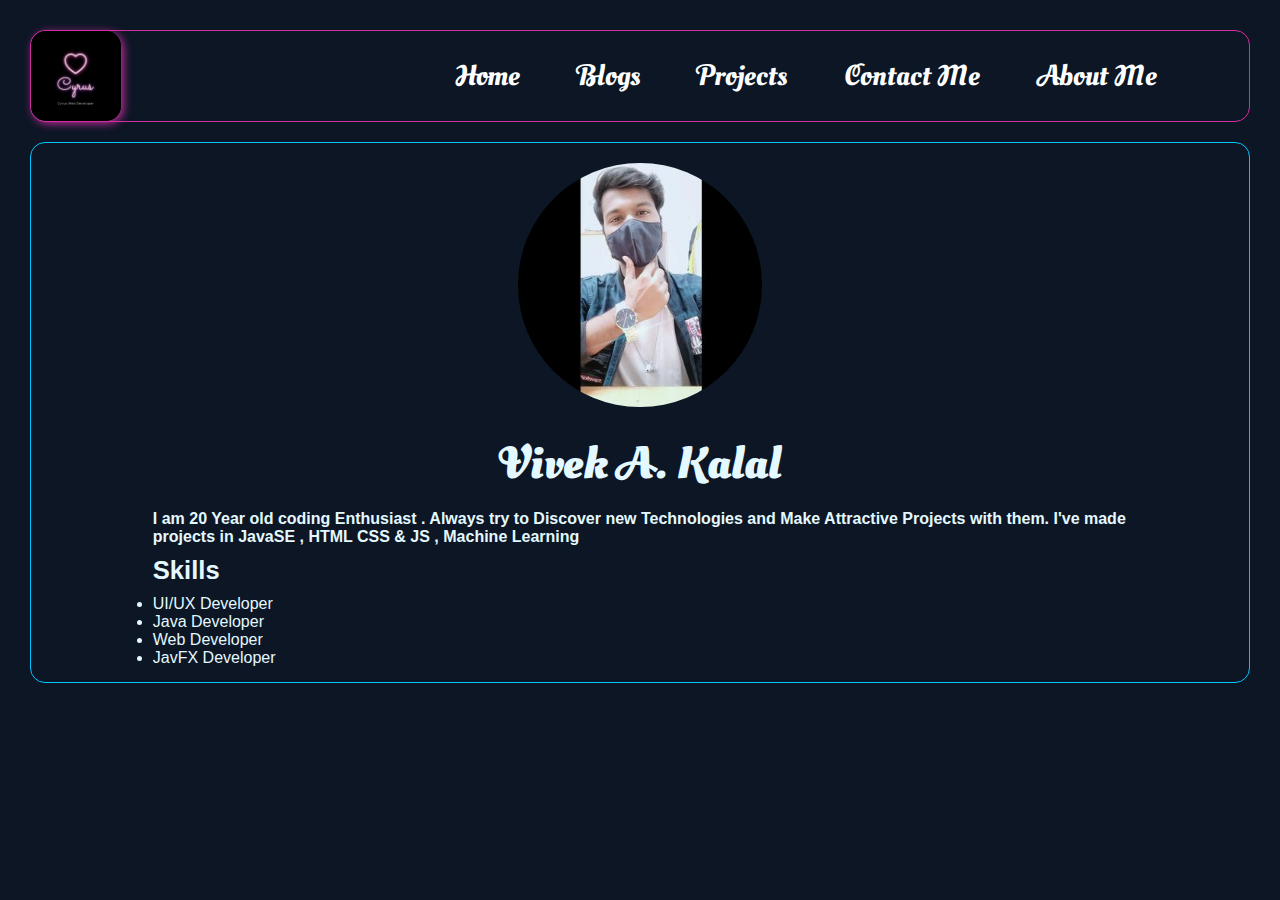
==== AboutMe.html @ 86e7f7bb "About me Page added" ====
<!DOCTYPE html>
<html lang="en">

<head>
    <meta charset="UTF-8">
    <meta http-equiv="X-UA-Compatible" content="IE=edge">
    <meta name="viewport" content="width=device-width, initial-scale=1.0">
    <link rel="preconnect" href="https://fonts.googleapis.com">
    <link rel="preconnect" href="https://fonts.gstatic.com" crossorigin>
    <link rel="preconnect" href="https://fonts.googleapis.com">
    <link rel="preconnect" href="https://fonts.gstatic.com" crossorigin>

    <link
        href="https://fonts.googleapis.com/css2?family=Macondo&family=Oleo+Script+Swash+Caps:wght@700&family=Playfair+Display:ital@1&display=swap"
        rel="stylesheet">
    <link
        href="https://fonts.googleapis.com/css2?family=Macondo&family=Oleo+Script+Swash+Caps:wght@700&family=Playfair+Display:ital@1&display=swap"
        rel="stylesheet">


    <link rel="stylesheet" href="home.css">
    <title>Ayaan | About_Me </title>
    <!-- ICON -->
    <link rel="icon" href="Images/logo.jpg" type="image/x-icon" class="icon">
</head>

<body>
    <div class="container">
        <img src="Images/menu-btn.png" alt="Menu-Icons" srcset="" class="menu" onclick="togglemenu()">
        <div class="navBar" id="navBarId">
            <img src="Images/logo.jpg" alt="This is Logo" class="logo">
            <ul>
                <li><a href="index.html" data-text="Home">Home</a></li>
                <li><a href="#" data-text="Blogs">Blogs</a></li>
                <li><a href="Projects.html" data-text="Projects">Projects</a></li>
                <li><a href="Contact.html" data-text="Contact Me">Contact Me</a></li>
                <li><a href="AboutMe.html" data-text="About Me">About Me</a></li>
            </ul>
        </div>

        <div class="aboutMyself">
            <div class="img">
                <img src="Images/MySelf/MySelf.jpg" alt="Vivek Kalal" srcset="">
            </div>
            <h1>Vivek A. Kalal</h1>

            <div class="intro">
                <h4>I am 20 Year old coding Enthusiast . Always try to Discover new Technologies
                    and Make Attractive Projects with them.
                    I've made projects in JavaSE , HTML CSS & JS , Machine Learning  
                </h4>
                <h4 class="skill">Skills</h4>
                <ul>
                    <li>UI/UX Developer</li>
                    <li>Java Developer</li>
                    <li>Web Developer</li>
                    <li>JavFX Developer</li>
                </ul>  
        </div>
        </div>
    </div>
</body>
<script>
    var navBar = document.getElementById('navBarId');

    // navBar.style.maxHeight = "0px";

    function togglemenu() {
        if (navBar.style.maxHeight == "0px") {
            navBar.style.maxHeight = "225px"
        }
        else {
            navBar.style.maxHeight = "0px"
        }
        console.log("Clicked");
    }
</script>

</html>
---- home.css ----
*{
    font-family: 'Oleo Script Swash Caps', cursive;
    padding: 0;
    margin: 0;
    box-sizing: border-box;
}

body{
    overflow-y: auto;
}

.container{
    /* width: 100%; */
    min-height: 100vh;
    overflow: hidden;
    padding: 30px;
    background: #0C1625;
    max-width: 100vw;
}

/*************************************
 *            NavBar                 *
 *************************************/

.navBar{
    width: 100%;
    display: flex;
    align-items: center;
    justify-content: space-between;
    border: 1px solid #d22fa4;
    border-radius: 15px;
}

.logo{
    width: 90px;
    height: 90px;
    border-radius: 15px;
    box-shadow: 2px 2px 10px #d22fa4;
    cursor: pointer;
}

.navBar ul{
    margin-right: 50px;
}

.navBar li{
    margin-right: 30px;
    list-style: none;
    display: inline-block;
    transition: 0.5s;
    /* a tag ko position absolute dene k liye isko relative dena padta h */
    position: relative;             
}

.navBar li:hover{
    transform: translateY(-10px);
}

.navBar li a{
    font-weight: 400;
    text-decoration: none;
    color: white;
    font-size: 1.8em;
    transition: 0.5s;
    padding: 10px 12px;
}

/* For hover text Under line effect */

.navBar li a::before{
    content: attr(data-text);
    position: absolute;
    bottom: -10px;
    pointer-events: none;
    z-index: 1;
    font-size: 0.6em;
    color: #00c6ff;
    font-family: Cambria, Cochin, Georgia, Times, 'Times New Roman', serif;
    font-weight: 400;
    letter-spacing: 50px;
    opacity: 0;
    transition: 0.5s;
}

.navBar li a:hover::before{
    letter-spacing: 2px;
    opacity: 1;
    text-shadow: 0 0 10px #3bffe8 , 
    0 0 30px #3bffe8 , 0 0 80px #3bffe8;
}

.navBar li a:hover{
    position: relative;
    color: #e81d71;
}

.navBar ul li a:hover{
    transform: translateY(-2px);
    /* color: #30ff00; */
}

.menu{
    width: 25px;
    height: 25px;
    display: none;
}

.content {
    padding: 20px;
}

.content h1{
    font-size: 5vw;
    font-family: 'Macondo', cursive; ;
    color: #E4F8FF;
    /* text-decoration: underline; */
    text-shadow: 1px 1px 3px white;
    /* border: 1px solid whitesmoke; */
    margin-top: 50px;
}

/*************************************
 *            Section-Box            *
 *************************************/
section{
    width: 100%;
    height: 20vw;
    margin: 20px 15px;
    border: 1px solid #61d0ef;
    border-radius: 15px;
    overflow: auto;
    align-items: center;
    /* padding: 15px; */
}

.box-1 , .box-2{
    display: flex;
}

.images{
    width: 20%;
    margin-right: 15px;
}
.information{
    margin-top: 35px;
    width: 70%;
}
.content .carousel{
    overflow: hidden;
    width: 100%;
    height: 100%;
    transition: 0.5s;
}
/* .carousel:hover{
    transform: scale(1.5);
} */
.content .carousel-cell{
    width: 100%;
    /* height: 100%; */
}

.content .carousel-cell:before {
    display: inline-block;
    text-align: center;
    color: white;
}
.content .carousel-cell img{
    width: 100%;
    height: fit-content;
    border-radius: 15px;
}

/* .content .carousel-inner{
    max-height: fit-content;
} */


section h3{
    float: left;
    font-size: 1.9vw;
    color: whitesmoke;
    margin: 5px 0;
}

section p{
    clear: left;
    color: #00c6ff;
    font-family: 'Times New Roman', Times, serif;
    font-size: 1.5vw;
}
/* .box-2 h3{
    float: left;
    font-size: 1.5em;
    color: whitesmoke;
    margin: 5px 0;
}

.box-2 p{
    clear: left;
    color: #00c6ff;
    font-family: 'Times New Roman', Times, serif;
    font-size: 3vh;
} */

/* ------------------ ScrollBar ------------------  */

::-webkit-scrollbar {
    width: 5px;
}

::-webkit-scrollbar-thumb {
    background: linear-gradient( transparent, #230457 );
    border-radius: 6px;
}

::-webkit-scrollbar-thumb:hover {
    background: linear-gradient(transparent, #000000 , #0C1625);
    border-radius: 6px;
}


                  /*************************************
****************** *           Home-Media-Queries      *
                   *************************************/
@media only screen and (max-width:1000px) {
    .navBar li{
        display: block;
        /* display: none; */
    } 
    .navBar .logo {
        display: none;
    }
    .navBar {
        justify-content: center;
    }
    .navBar ul{
        margin-left: 50px;
    }
    .navBar{
        /* To Hide the Options  */
        transition: 0.5s;
        overflow: hidden;   
        max-height: 0px;
    }
    .menu{
        position: absolute;
        right: 100px;
        /* top: 50px; */
        display: block;
    }

/* For Images */

    section{
        height: 50vh;
    }

    .box-1 , .box-2{
        flex-direction: column;
    }
    .images{
        width: 100%;
        /* height: fit-content; */
    }
    .information{
        width: 100%;
    }

    .content .carousel{
        height: 100%;
    }

    /* For Paragraphs */

    section h3{
        font-size: 3vh;
    }

    section p{
        font-size: 1.8vh;
    }
}


                  /*************************************
****************** *            Projects               * ******************
                   *************************************/
.project_sec{
    width: 100%;
    padding: 15px;
    /* max-height: 80vh; */
    min-height: 100vh;
    overflow: auto;
    align-items: center;
}

.project_sec h1{
    text-align: center;
    color: #ebebeb;
    font-size: 5vh;
    padding: 15px;
    border: 1px solid salmon;
    border-radius: 8px;
}   

.AsteroidImages{
    /* background: #00c6ff; */
    /* height: 90%; */
    width: 100%;
    margin: 5% 0;
}


.project_sec .carousel{
    /* overflow: hidden;     */
    width: 100%;
    height: 100%;
    transition: 0.5s;
}
/* .carousel:hover{
    transform: scale(1.5);
} */
.project_sec .carousel-cell{
    width: 100%;
    height: 100%;
}

.project_sec .carousel-cell:before {
    display: inline-block;
    text-align: center;
    color: white;   
}

.project_sec .carousel-cell img{
    width: 100%;
    /* height: fit-content; */
    border-radius: 15px;
}


@media only screen and (max-width:1000px) {
    .project_sec h1{
        /* color: #000000; */
        font-size: 2vh;
    }    
    .AsteroidImages{
        margin: 15% 0;
    }

}

                  /*************************************
****************** *            About_Me               * ******************
                   *************************************/

.aboutMyself{
    margin: 20px 0;
    border: 1px solid #00c6ff;
    border-radius: 15px;
}

.img img{
    margin: 20px 40%;
    width: 20%;
    border-radius: 50%;
    align-items: center;
    justify-content: center;
}
.aboutMyself h1{
    font-size: 3.5vw;
    text-align: center;
    color: #E4F8FF;
}

.intro{
    margin: 15px 10%;
}

.intro h4 , li{
    font-family: sans-serif;
    color: #E4F8FF;
}

.intro h3{
    margin-top: 10px;
}

.skill{
    font-size: 2vw;
    margin: 10px 0;
}
@media only screen and (max-width:1000px) {
    .aboutMyself h1{
        font-size: 4vw;
    }
    .skill{
        font-size: 5vw;
    }
}
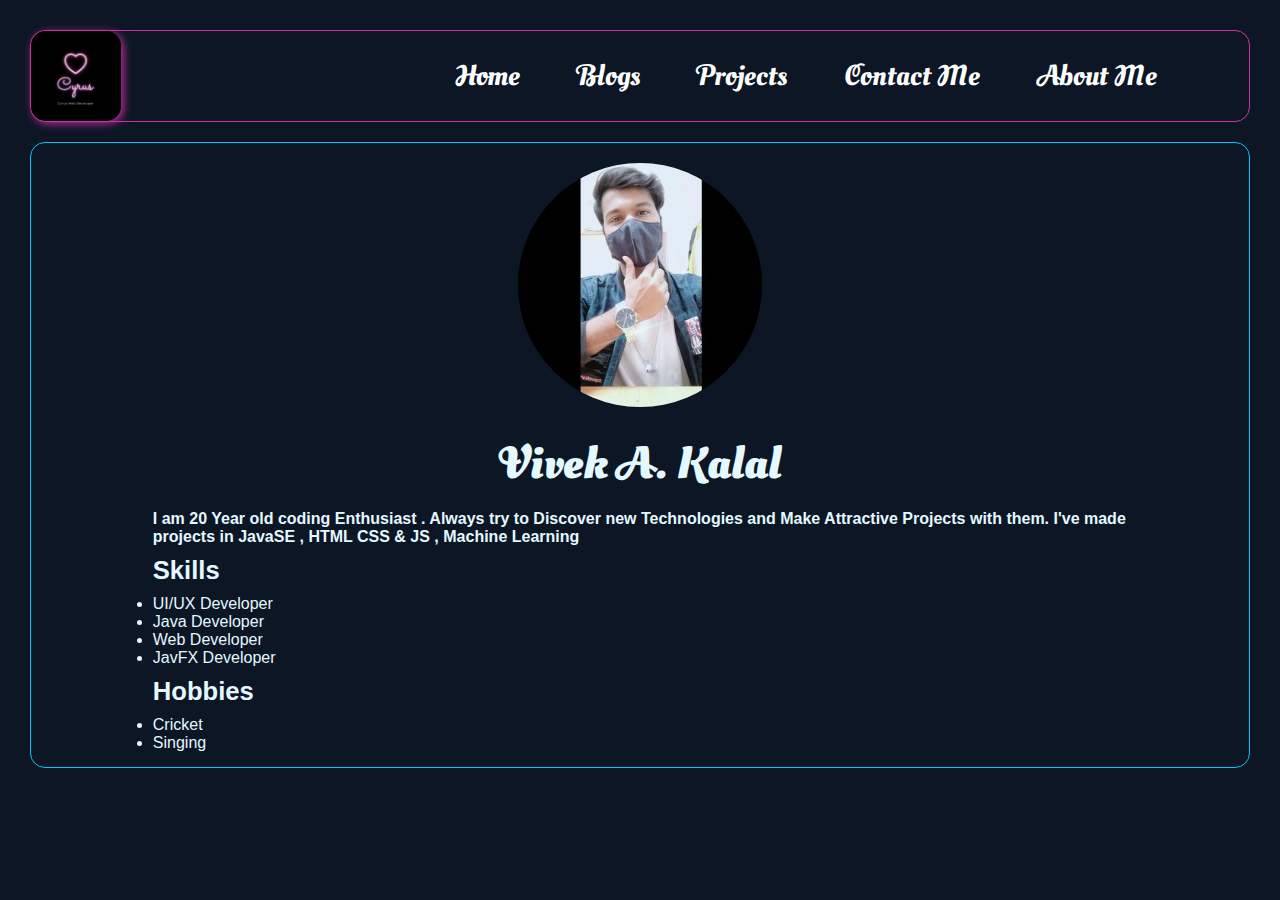
==== commit 69166d78: "Added Hobbies" ====
--- a/AboutMe.html
+++ b/AboutMe.html
@@ -56,6 +56,11 @@
                     <li>Web Developer</li>
                     <li>JavFX Developer</li>
                 </ul>  
+                <h4 class="skill">Hobbies</h4>
+                <ul>
+                    <li>Cricket</li>
+                    <li>Singing</li>
+                </ul>  
         </div>
         </div>
     </div>
